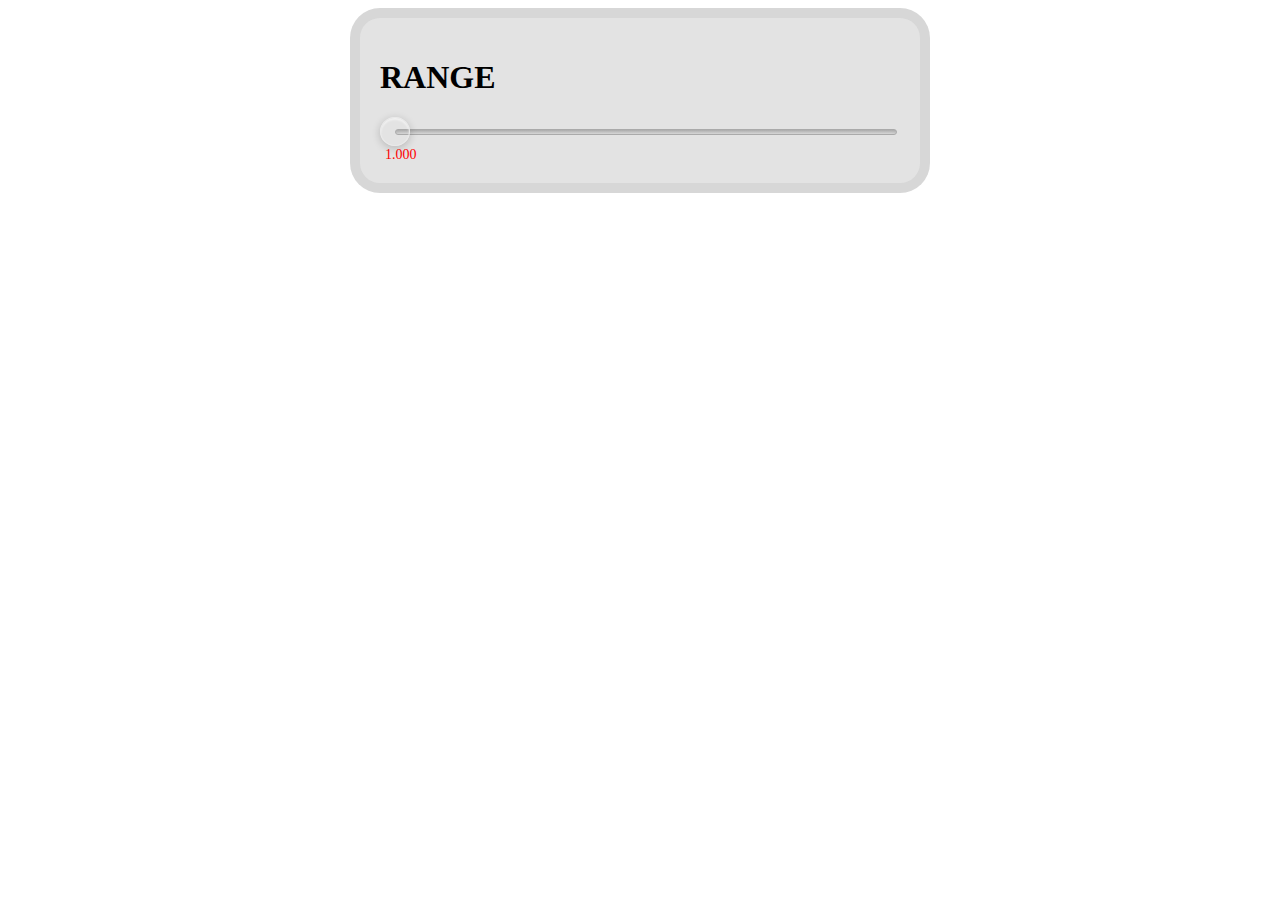
==== demo.html @ 9d2d1ef8 "Add files via upload" ====
<html>
<head>
  <meta name="viewport" content="width=device-width, initial-scale=1, shrink-to-fit=no">
  <script src="http://ajax.googleapis.com/ajax/libs/jquery/1.8.2/jquery.min.js"></script>
  <script src="js/simple-slider.js"></script>
  <style>
.output { 
  color: #888; 
  font-size: 14px; 
  padding-top: 1px; 
  margin-left: 5px; 
  vertical-align: top;
}

.slidercont{
  margin: 0 auto;
  max-width: 520px;
  display: block;
  background: rgba(165, 165, 165, 0.31);
  padding: 20px;
  border: 10px solid #3f3f3f12;
  border-radius: 30px;
}

.slider {
  width: 100%;
  max-width: 500px;
  margin:0 auto;
}


.slider > .dragger {
  /*  background: #8DCA09;
  background: -webkit-linear-gradient(top, #8DCA09, #72A307);
  background: -moz-linear-gradient(top, #8DCA09, #72A307);
  background: linear-gradient(top, #8DCA09, #72A307);*/
  background: url('https://www.wpclipart.com/signs_symbol/arrows/arrows_color/arrows_in_circles/arrow_circle_green_down.png');
  background-size:contain;

  -webkit-box-shadow: inset 0 2px 2px rgba(255,255,255,0.5), 0 2px 8px rgba(0,0,0,0.2);
  -moz-box-shadow: inset 0 2px 2px rgba(255,255,255,0.5), 0 2px 8px rgba(0,0,0,0.2);
  box-shadow: inset 0 2px 2px rgba(255,255,255,0.5), 0 2px 8px rgba(0,0,0,0.2);

  -webkit-border-radius: 10px;
  -moz-border-radius: 10px;
  border-radius: 51%;
  
  border: 1px solid #eaeaea;
  width: 28px;
  height: 27px;
  margin-top: -15px !important;
  }


.slider > .track, .slider > .highlight-track {
  background: #ccc;
  background: -webkit-linear-gradient(top, #bbb, #ddd);
  background: -moz-linear-gradient(top, #bbb, #ddd);
  background: linear-gradient(top, #bbb, #ddd);

  -webkit-box-shadow: inset 0 2px 4px rgba(0,0,0,0.1);
  -moz-box-shadow: inset 0 2px 4px rgba(0,0,0,0.1);
  box-shadow: inset 0 2px 4px rgba(0,0,0,0.1);

  -webkit-border-radius: 8px;
  -moz-border-radius: 8px;
  border-radius: 8px;

  border: 1px solid #aaa;
  height: 4px;
}


.slider > .highlight-track {
  background-color: #8DCA09;
  background: -webkit-linear-gradient(top, #8DCA09, #72A307);
  background: -moz-linear-gradient(top, #8DCA09, #72A307);
  background: linear-gradient(top, #8DCA09, #72A307);
  
  border-color: #496805;
}
.slider + .output{
  color: red !important;
}

  </style>
</head>

<body>
<div class="slidercont">
  <h1>RANGE</h1>
  <input type="text" data-slider="true" min="1" max="100" value="" class="slider">
</div>


<script>
$("[data-slider]")
  .each(function () {
    var input = $(this);
    $("<span>")
      .addClass("output")
      .insertAfter($(this));
  })
  .bind("slider:ready slider:changed", function (event, data) {
    $(this)
      .nextAll(".output:first")
        .html(data.value.toFixed(3));
  });
</script>
</body>
</html>
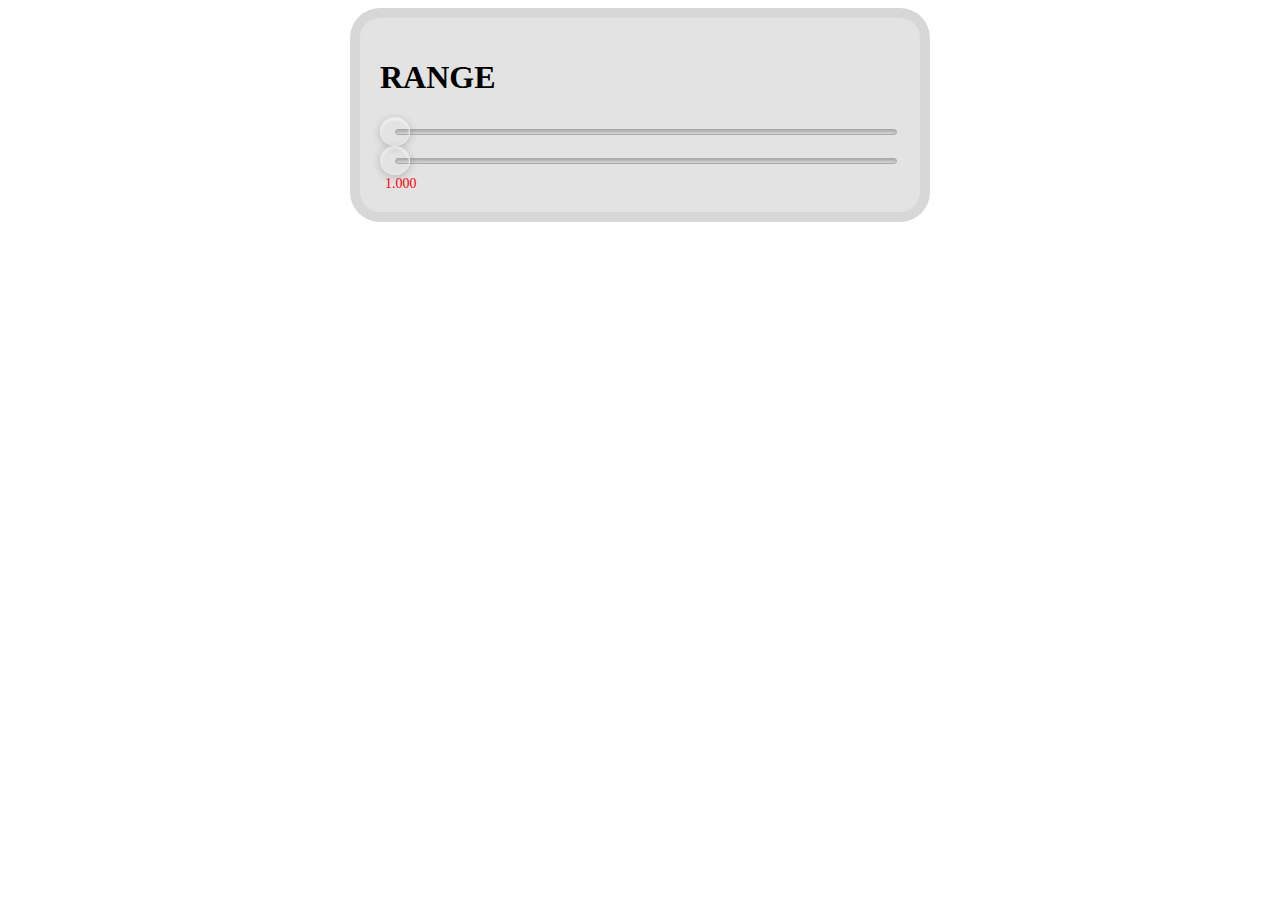
==== commit eb052084: "Update demo.html" ====
--- a/demo.html
+++ b/demo.html
@@ -3,6 +3,7 @@
   <meta name="viewport" content="width=device-width, initial-scale=1, shrink-to-fit=no">
   <script src="http://ajax.googleapis.com/ajax/libs/jquery/1.8.2/jquery.min.js"></script>
   <script src="js/simple-slider.js"></script>
+    <script src="simple-slider.js"></script>
   <style>
 .output { 
   color: #888; 
